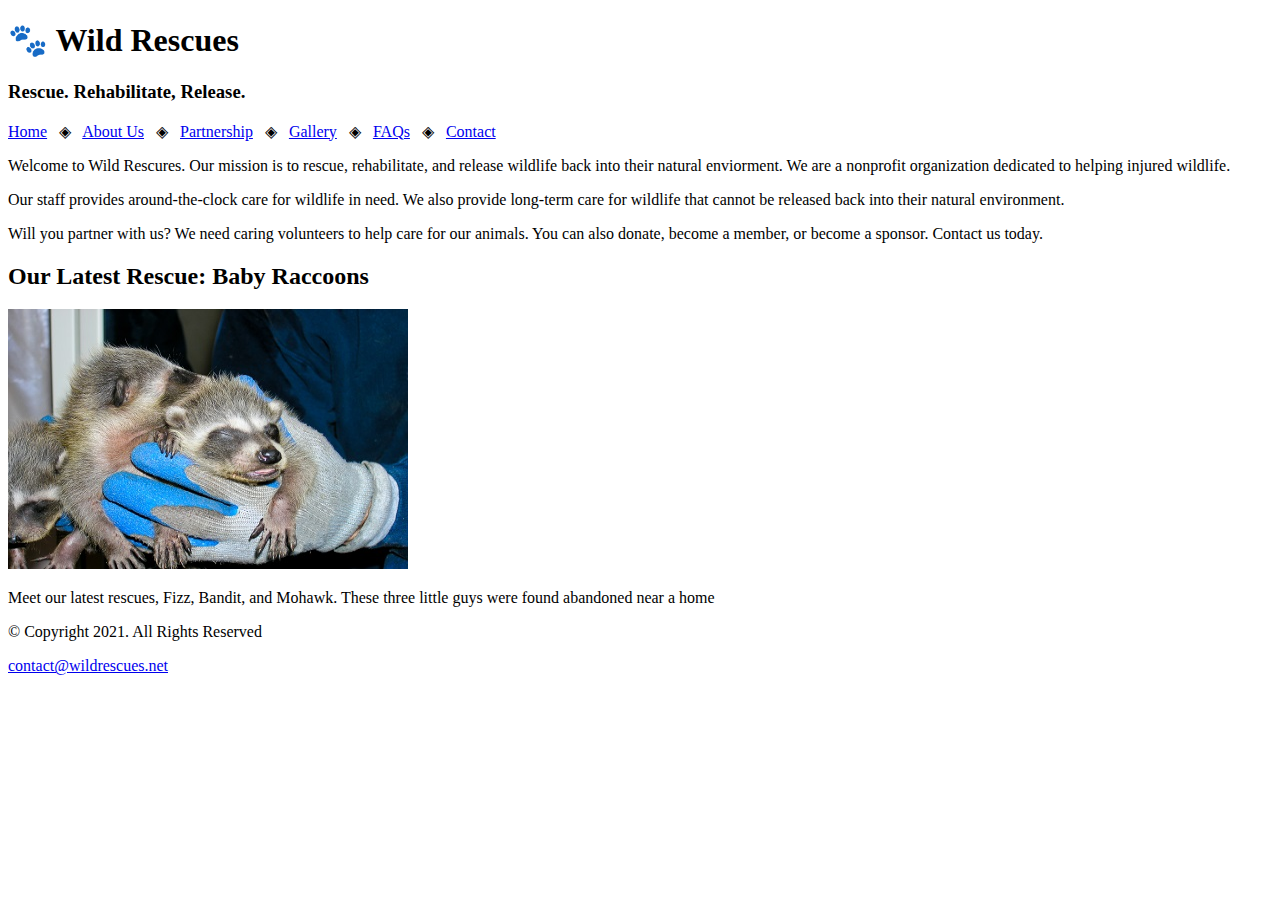
==== index.html @ 611146ec "CH-04-Lab-2" ====
<!DOCTYPE html>
    <!--
        Student Name: Stephen Davis
        File Name: index.html
        Date: September 22, 2022
    -->

<html lang="en">
<head>
    <title>Wild Rescues: Home</title>
    <meta charset="utf-8">
</head>
<body>

    <header>

        <h1>&#128062; Wild Rescues</h1>
        <h3>Rescue. Rehabilitate, Release.</h3>

    </header>

    <nav>

      <p><a href="index.html">Home</a> &nbsp; &#9672; &nbsp;
         <a href="about.html">About Us</a> &nbsp; &#9672; &nbsp;
         <a href="partnerships.html">Partnership</a> &nbsp; &#9672; &nbsp;
         <a href="gallery.html">Gallery</a> &nbsp; &#9672; &nbsp;
         <a href="faqs.html">FAQs</a> &nbsp; &#9672; &nbsp;
         <a href="contact.html">Contact</a></p>

    </nav>

    <main>

      <div id="welcome">

        <p>Welcome to Wild Rescures. Our mission is to rescue, rehabilitate, and release wildlife back into their natural enviorment. We are a nonprofit organization dedicated to helping injured wildlife. </p>

        <p>Our staff provides around-the-clock care for wildlife in need. We also provide long-term care for wildlife that cannot be released back into their natural environment.</p>

        <p>Will you partner with us? We need caring volunteers to help care for our animals. You can also donate, become a member, or become a sponsor. Contact us today.</p>

      </div>

      <div id="latest">

        <h2>Our Latest Rescue: Baby Raccoons</h2>
        <img src="images/baby-raccoons.jpg" alt="hands holding three baby raccoons" height="260" width="400">
        <p>Meet our latest rescues, Fizz, Bandit, and Mohawk. These three little guys were found abandoned near a home</p>

      </div>

    </main>

    <footer>

        <p>&copy; Copyright 2021. All Rights Reserved</p>
        <p><a href="mailto:contact@wildrescues.net">contact@wildrescues.net</a></p>

    </footer>

</body>
</html>
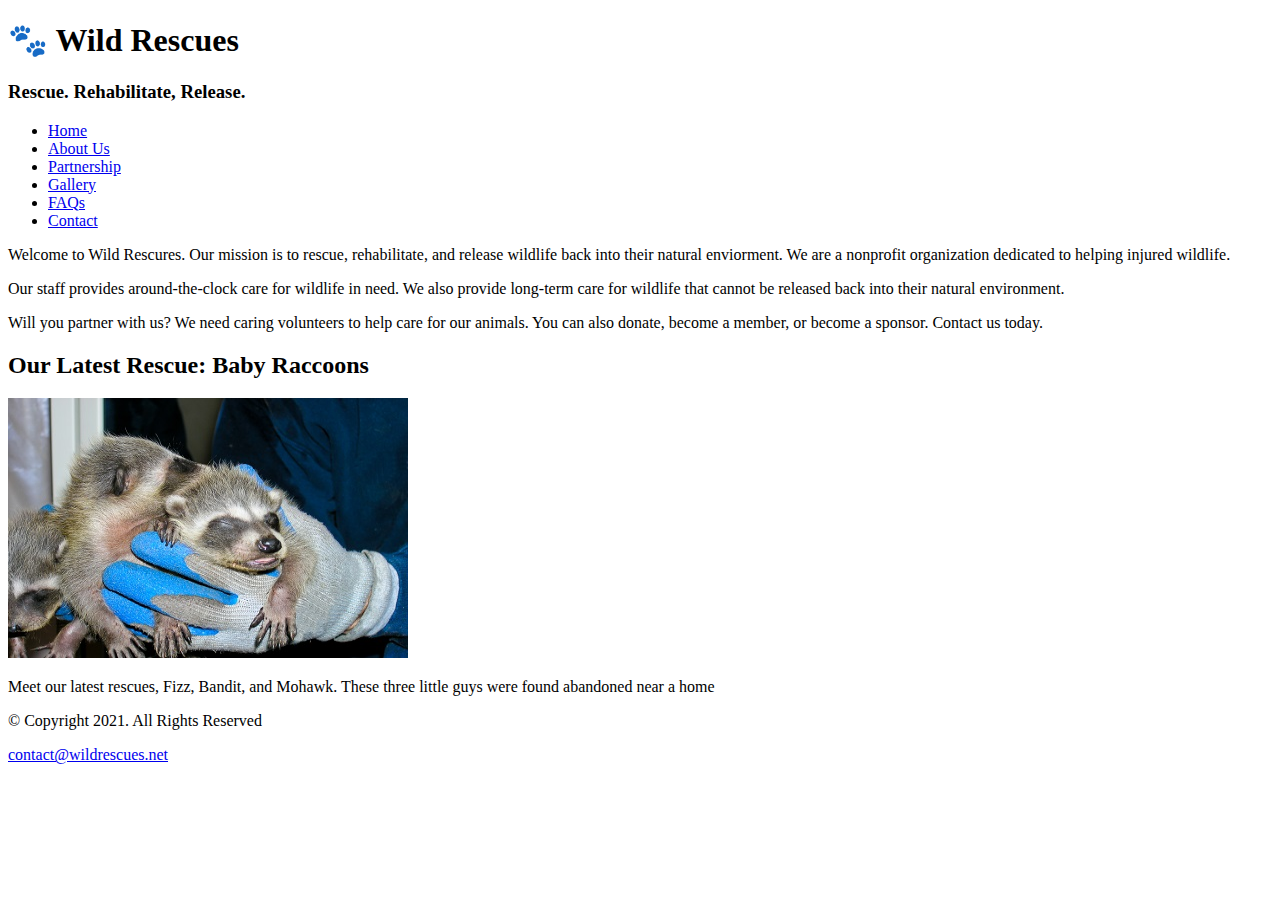
==== commit b08b304a: "Update index.html" ====
--- a/index.html
+++ b/index.html
@@ -2,13 +2,14 @@
     <!--
         Student Name: Stephen Davis
         File Name: index.html
-        Date: September 22, 2022
+        Date: September 26, 2022
     -->
 
 <html lang="en">
 <head>
     <title>Wild Rescues: Home</title>
     <meta charset="utf-8">
+    <link rel="stylesheet" href="css/styles.css">
 </head>
 <body>
 
@@ -21,12 +22,16 @@
 
     <nav>
 
-      <p><a href="index.html">Home</a> &nbsp; &#9672; &nbsp;
-         <a href="about.html">About Us</a> &nbsp; &#9672; &nbsp;
-         <a href="partnerships.html">Partnership</a> &nbsp; &#9672; &nbsp;
-         <a href="gallery.html">Gallery</a> &nbsp; &#9672; &nbsp;
-         <a href="faqs.html">FAQs</a> &nbsp; &#9672; &nbsp;
-         <a href="contact.html">Contact</a></p>
+      <ul>
+
+         <li><a href="index.html">Home</a></li>
+         <li><a href="about.html">About Us</a></li>
+         <li><a href="partnerships.html">Partnership</a></li>
+         <li><a href="gallery.html">Gallery</a></li>
+         <li><a href="faqs.html">FAQs</a></li>
+         <li><a href="contact.html">Contact</a></li>
+
+       </ul>
 
     </nav>
 
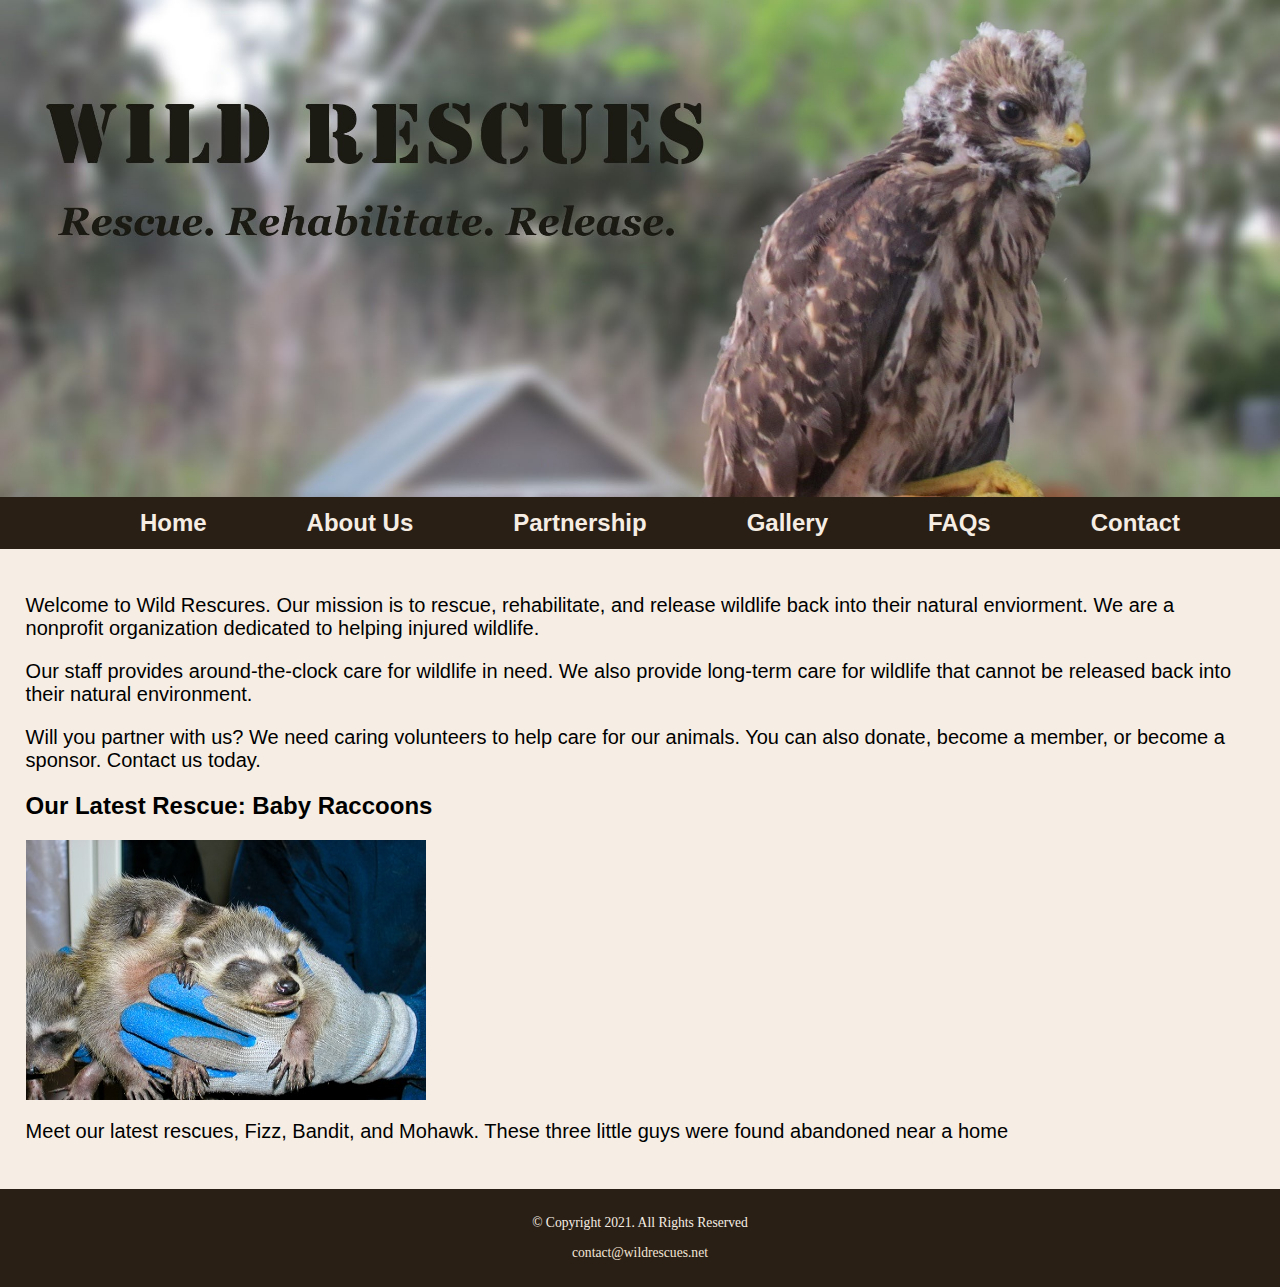
==== commit 6d729a62: "Update index.html" ====
--- a/index.html
+++ b/index.html
@@ -15,8 +15,10 @@
 
     <header>
 
-        <h1>&#128062; Wild Rescues</h1>
-        <h3>Rescue. Rehabilitate, Release.</h3>
+      <!-- Hero Image -->
+  <div id="hero">
+    <a href="index.html"><img src="images/baby-hawk.jpg" alt="rescued baby hawk"></a>
+  </div>
 
     </header>
 
--- a/css/styles.css
+++ b/css/styles.css
@@ -0,0 +1,93 @@
+/*
+Author: Stephen Davis
+Date: September 26, 2022
+File Name: styles.html
+*/
+
+/*CSS Reset */
+body, header, nav, main, footer, img, h1, h3 {
+  margin: 0;
+  padding: 0;
+  border: 0;
+}
+
+/*Style rules for body and images */
+body {
+  background-color: #f6eee4;
+}
+
+img {
+  max-width: 100%;
+  display: block;
+}
+
+/*Style rules for navigation area */
+nav {
+  background-color: #2a1f14
+}
+
+nav ul {
+  list-style-type: none;
+  margin: 0;
+  text-align: center;
+}
+
+nav li {
+  display: inline-block;
+  font-size: 1.5em;
+  font-family: Geneva, Arial, sans-serif;
+  font-weight: bold;
+}
+
+nav li a {
+  display: block;
+  color: #f6eee4;
+  text-align: center;
+  padding: 0.5em 2em;
+  text-decoration: none;
+}
+
+/* Style rules for main content */
+main {
+  padding: 2%;
+  font-family: Verdana, Arial, sans-serif;
+}
+
+main p {
+  font-size: 1.25em;
+}
+
+main h3 {
+  padding-top: 2%;
+}
+
+main ul {
+  list-style-type: square;
+}
+
+.link {
+  color: #4d3319;
+  font-weight: bold;
+  text-decoration: none;
+  font-style: italic;
+}
+
+.action {
+  font-size: 1.75em;
+  font-weight: bold;
+  text-align: center;
+}
+
+/* Style rules for footer content */
+footer {
+  text-align: center;
+  font-size: 0.85em;
+  background-color: #2a1f14;
+  color: #f6eee4;
+  padding: 1% 0%;
+}
+
+footer a {
+  color: #f3e6d8;
+  text-decoration: none;
+}
